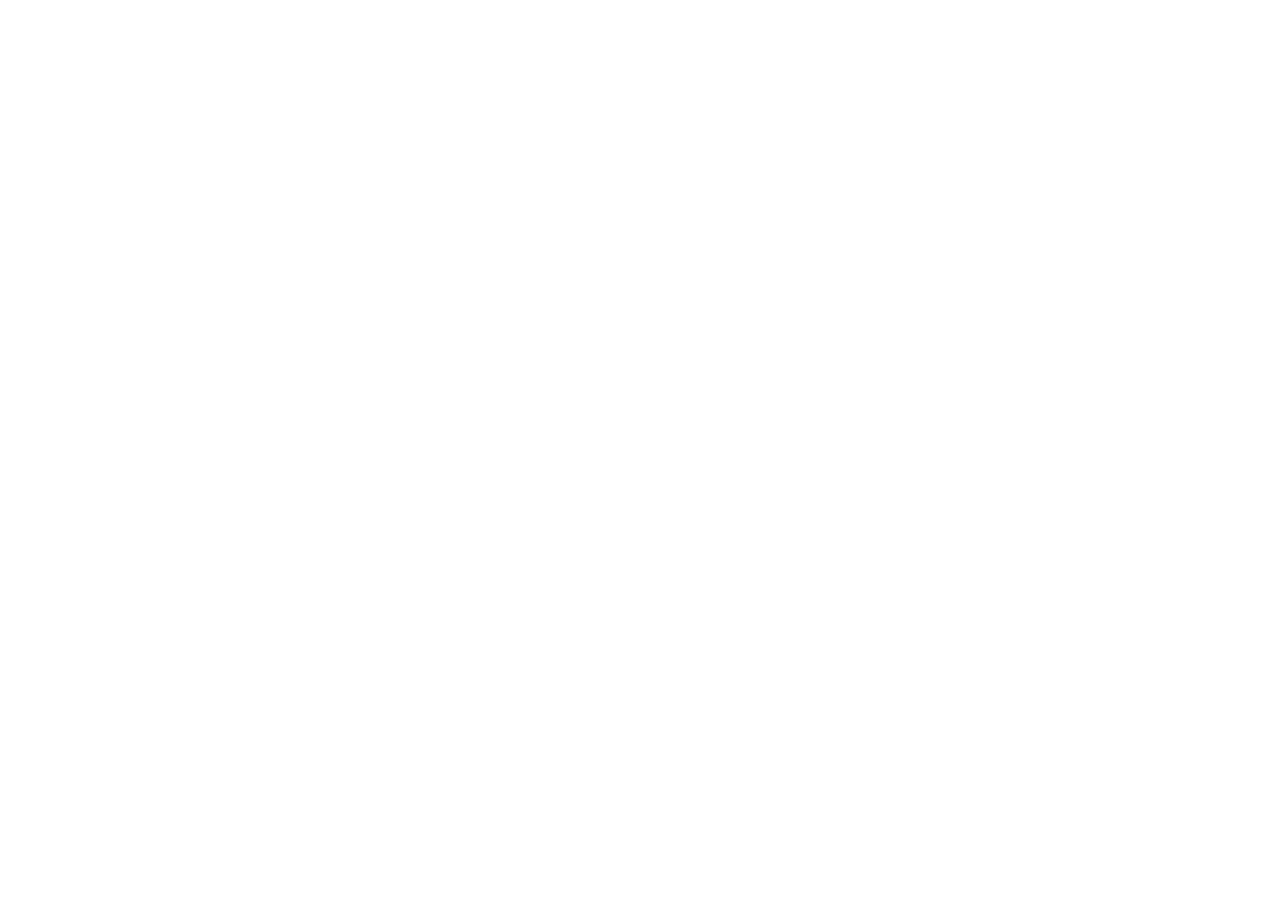
==== index.html @ 5cb91715 "nintendogrupo" ====
<!DOCTYPE html>
<html lang="en">
<head>
    <meta charset="UTF-8">
    <meta name="viewport" content="width=device-width, initial-scale=1.0">
    <link rel="stylesheet" href="style.css">
    <link rel="shortcut icon" href="favicon.ico" type="image/x-icon">
    <title>Inicio</title>
</head>
<body>
    
    <header>

    </header>

    <nav></nav>

    <section>

    </section>
    <aside>

    </aside>
    <footer>
        
    </footer>
</body>
</html>
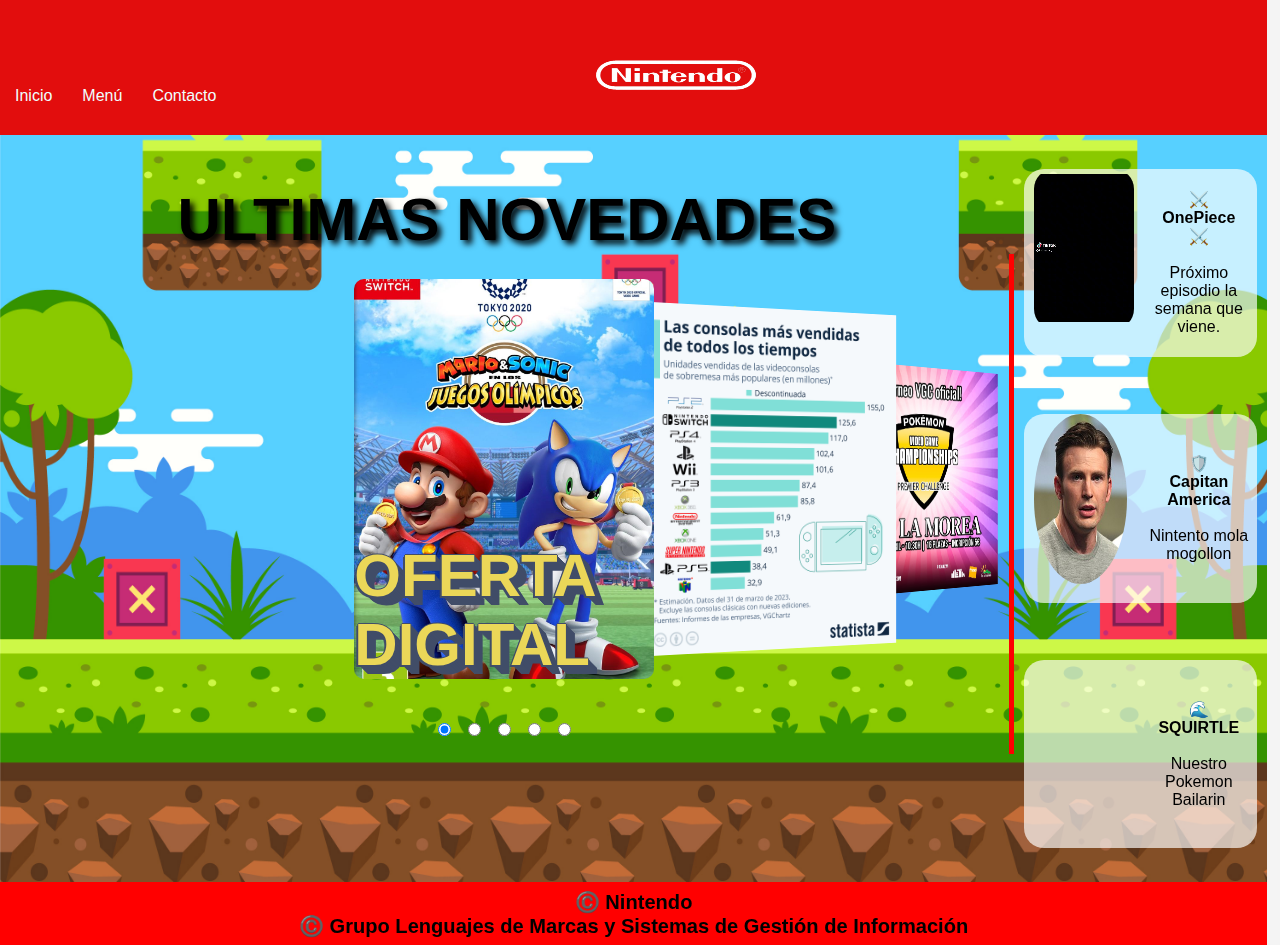
==== commit 6e3aa44c: "Index y Catalogo --> hecho" ====
--- a/index.html
+++ b/index.html
@@ -4,25 +4,74 @@
     <meta charset="UTF-8">
     <meta name="viewport" content="width=device-width, initial-scale=1.0">
     <link rel="stylesheet" href="style.css">
-    <link rel="shortcut icon" href="favicon.ico" type="image/x-icon">
+    <link rel="shortcut icon" href="img/icon.png" type="image/x-icon">
     <title>Inicio</title>
 </head>
 <body>
-    
+
     <header>
-
+        <img src="img/public.png" alt="">
     </header>
 
-    <nav></nav>
+        <nav class="nav">
 
-    <section>
+            <ul class="nav">
+                <li><a href="index.html">Inicio</a></li>
+                <li><a href="">Menú</a>
+                    <ul>
+                        <li><a href="sobrenosotros.html">Sobre Nosotros</a></li>
+                        <li><a href="Area_Actuacion.html">Juegos del Mes</a></li>
+                        <li><a href="https://www.nintendo.com/es-es/Noticias/Noticias-y-novedades-11145.html">Noticias y Novedades</a></li>
+                    </ul>
+                </li>
+                <li><a href="Contacto.html">Contacto</a></li>
+            </ul>
 
+        </nav>
+
+    <section class="sectionmain">
+        <section class="contenido">
+            <h1>ULTIMAS NOVEDADES</h1>
+            <div class="carrusel">
+                
+                <input type="radio" name="position" checked />
+                <input type="radio" name="position" />
+                <input type="radio" name="position" />
+                <input type="radio" name="position" />
+                <input type="radio" name="position" />
+                <main id="carousel">
+                  <div class="item"id="oferta" ><h1>OFERTA DIGITAL</h1></div>
+                  <div class="item"></div>
+                  <div class="item"></div>
+                  <div class="item"></div>
+                  <div class="item"id="proximamente"><h1>PROXIMAMENTE ... ⏳</h1></div>
+                <main>
+            </div>
+         
+        </section>
+        <aside>
+            
+            <div class="divaside">
+                <video autoplay loop src="img/Download.mp4"  ></video>
+                <div class="titulito">⚔️<Strong>OnePiece</Strong>⚔️ <p> <br> Próximo episodio la semana que viene.</div>
+            </div>
+            <div class="divaside">
+                <img src="img/capi.jpg" alt="">
+                <div class="titulito">🛡️<Strong>Capitan America</Strong> <p></p><br>Nintento mola mogollon</div>
+            </div>
+            <div class="divaside">
+                <video autoplay loop src="img/Download_1.mp4"  ></video>
+                <div class="titulito">🌊<Strong>SQUIRTLE</Strong><br>Nuestro Pokemon Bailarin</div> 
+            </div>
+
+
+        </aside>
+        <footer>
+          <h6>©️ Nintendo
+           <br>
+           ©️ Grupo Lenguajes de Marcas y Sistemas de Gestión de Información</h6> 
+        </footer>
     </section>
-    <aside>
 
-    </aside>
-    <footer>
-        
-    </footer>
 </body>
 </html>--- a/style.css
+++ b/style.css
@@ -0,0 +1,412 @@
+*{
+    font-family: sans-serif;
+    padding:0px;
+    margin:0px;
+    box-sizing: border-box;
+}
+
+body{
+    
+    background-color: #f4f4f4;
+    
+}
+header{
+    
+    width: 99vw;
+    height: 8vh;
+    background-color: rgb(226, 13, 13);
+    align-content: center;
+   
+}
+header img{
+    width: 200px;
+    height: 150px;
+    margin-left: 45vw;
+}
+ul{
+    list-style: none;
+}
+/* CSS PARA EL NAV Y MENU  */
+nav{
+    
+    background-color:rgb(226, 13, 13) ;
+    width: 99vw;
+    height: 7vh;
+}
+
+.nav li a{
+    justify-items: end;
+    list-style-type: none;
+    background-color: rgb(226, 13, 13);
+    color:azure;
+    text-decoration: none;
+    padding: 15px 15px;
+    display:block;
+    
+}
+.nav li a:hover{
+    background-color: rgb(181, 31, 8);
+    cursor: crosshair;
+    
+}
+.nav > li{
+    float:left;
+    
+}
+.nav li ul{
+    
+    display: none;
+    position:absolute;
+    min-width: 140px;
+}
+.nav li:hover > ul {
+    
+    display: block;
+}
+.nav li ul li{
+    position: relative;
+}
+.nav li ul li ul{
+    left: 140px;
+    top:10px
+}
+
+/* INICIO CSS PARA INDEX */
+/* CSS PARA EL CONTENIDO DE LA WEB */
+
+.sectionmain{
+    background-image: url(img/8724306.jpg);
+    background-position: center;
+    background-repeat: no-repeat;
+    background-attachment: fixed;
+    background-size: 100vw 100vh;
+    display: grid;
+    grid-template-columns: 1fr 20%;
+    grid-template-rows: 1fr 1fr;
+    width: 99vw;
+    height: 90vh;
+    
+
+}
+
+.contenido{
+    width: 100%;
+    height: 100%;
+
+    grid-row: 1 / 3;
+    text-align: center;
+    font-size: 30px;
+    padding-top: 50px;
+    text-shadow: 4px 4px 6px black;;
+
+    
+}
+
+aside{
+    align-items: center;
+    align-content: center;
+    margin: 10px 10px;
+    margin-left: 10px;
+    /* border-left: 3px solid white; */
+    grid-row: 1 / 3;
+    gap: 10px;
+    display: grid;
+    grid-template-rows: 1fr 1fr 1fr;
+   
+}
+
+aside div:first-child{
+    width: 100%;
+    height: 80%;
+    background-color: #ffffffab;
+    border-color: 3px solid white;
+    border-radius: 20px;
+}
+
+aside div:nth-child(2){
+    width: 100%;
+    height: 80%;
+    background-color: #ffffffab;
+    border-color: 3px solid white;
+    border-radius: 20px;
+}
+
+aside div:nth-child(3){
+    width: 100%;
+    height: 80%;
+    background-color: #ffffffab;
+    border-radius: 20px;
+}
+
+    aside img{
+        width: 80%;
+        height: 90%;
+        border-radius: 200%;
+        margin-left: 10px;
+    }
+ video:first-child {
+    padding: 0;
+    margin-left: 10px;
+    display: grid;
+    align-items: center;
+    align-content: center;
+    width: 100px;
+    height: 160px;
+    /* margin-top: 8%; */
+    border-radius: 20px;
+}
+
+.titulito:nth-child(2){
+    background-color: #414d6800;
+    width: 100%;
+    height: 100%;
+    display: grid;
+    text-align: center;
+    align-items: center;
+    align-content: center;
+}
+
+.divaside{
+    display: grid;
+    grid-template-columns: 1fr 1fr;
+    margin: 0 auto;
+    width: 100%;
+    height: 100%;
+    border-radius: 20px;
+
+}
+
+footer{
+    overflow: hidden;
+    align-items: center;
+    align-content: center;
+    height: 7vh;
+    grid-column: 1 / 3;
+    grid-row: 3 / 3;
+    background-color: red;
+    text-align: center;
+    font-size: 30px;
+    
+    
+    
+}
+/* CSS CARRUSEL  */
+
+.carrusel{
+   
+  border-right: 5px solid red;
+  display: grid;
+  grid-template-rows: 450px 50px;
+  grid-template-columns: 1fr 30px 30px 30px 30px 30px 1fr;
+  align-items: center;
+  justify-items: center;
+}
+
+.item h1{
+    z-index: 1;
+    margin-top: 30px;
+}
+main#carousel {
+    grid-row: 1 / 2;
+    grid-column: 1 / 8;
+    width: 78vw;
+    height: 400px;
+    display: flex;
+    align-items: center;
+    justify-content: center;
+    overflow: hidden;
+    transform-style: preserve-3d;
+    perspective: 600px;
+    --items: 5;
+    --middle: 3;
+    --position: 1;
+    pointer-events: none;
+  }
+  
+  div.item {
+    position: absolute;
+    width: 300px;
+    height: 400px;
+ 
+    --r: calc(var(--position) - var(--offset));
+    --abs: max(calc(var(--r) * -1), var(--r));
+    transition: all 0.25s linear;
+    transform: rotateY(calc(-10deg * var(--r)))
+      translateX(calc(-300px * var(--r)));
+    z-index: calc((var(--position) - var(--abs)));
+  }
+  
+  div.item:nth-of-type(1) {
+    border-radius: 10px;
+    --offset: 1;
+    display: grid;
+    align-items: end;
+    background-image: url(img/sonic.jpg);
+    background-position: center;
+    background-repeat: no-repeat;
+    background-attachment: fixed;
+    background-size: 100%;
+  }
+  div.item:nth-of-type(2) {
+    border-radius: 10px;
+    --offset: 2;
+    background-image: url(img/Estadisticas.jpeg);
+    background-position: center;
+    background-repeat: no-repeat;
+    background-attachment: fixed;
+    background-size: 100%;
+  }
+  div.item:nth-of-type(3) {
+    border-radius: 10px;
+    --offset: 3;
+    background-size: cover;
+    background-image: url(img/competicion.jpg);
+    background-position: center;
+    background-repeat: no-repeat;
+    background-attachment: fixed;
+    background-size: 100%;
+  }
+  div.item:nth-of-type(4) {
+    --offset: 4;
+    border-radius: 10px;
+    background-image: url(img/online.jpg);
+    background-position: center;
+    background-repeat: no-repeat;
+    background-attachment: fixed;
+    background-size: 100%;
+  }
+  div.item:nth-of-type(5) {
+    border-radius: 10px;
+    --offset: 5;
+    color: white;
+    text-align: center;
+    display: grid;
+    font-size: 27px;
+    text-shadow: 4px 4px 6px black;;
+    align-items: center;
+    background-color: #ff0000;
+  }
+  
+  input:nth-of-type(1) {
+    grid-column: 2 / 3;
+    grid-row: 2 / 3;
+  }
+  input:nth-of-type(1):checked ~ main#carousel {
+    --position: 1;
+  }
+  
+  input:nth-of-type(2) {
+    grid-column: 3 / 4;
+    grid-row: 2 / 3;
+  }
+  input:nth-of-type(2):checked ~ main#carousel {
+    --position: 2;
+  }
+  
+  input:nth-of-type(3) {
+    grid-column: 4 /5;
+    grid-row: 2 / 3;
+  }
+  input:nth-of-type(3):checked ~ main#carousel {
+    --position: 3;
+  }
+  
+  input:nth-of-type(4) {
+    grid-column: 5 / 6;
+    grid-row: 2 / 3;
+  }
+  input:nth-of-type(4):checked ~ main#carousel {
+    --position: 4;
+  }
+  
+  input:nth-of-type(5) {
+    grid-column: 6 / 7;
+    grid-row: 2 / 3;
+  }
+  input:nth-of-type(5):checked ~ main#carousel {
+    --position: 5;
+  }
+  
+#oferta{
+    text-align: left; 
+    font-family: Comic Sans MS; 
+    font-weight:bold; 
+    font-size: 30px; 
+    color: #EBD758;
+    text-shadow: -1px 0 #414D68, 0 1px #414D68, 1px 0 #414D68, 0 -1px #414D68, -2px 2px 0 #414D68, 2px 2px 0 #414D68, 1px 1px #414D68, 2px 2px #414D68, 3px 3px #414D68, 4px 4px #414D68, 5px 5px #414D68, 6px 6px #414D68, 7px 7px #414D68, 8px 8px #414D68, 9px 9px #414D68;
+    }
+
+/* FIN CSS PARA INDEX */
+
+/* CSS para Area Actuacion */
+.tituloj{
+    border-top: 5px solid black;
+    text-align: center;
+    padding-top: 30px;
+    padding-bottom: 80px;
+    font-size: 50px;
+    color: rgb(255, 255, 255);
+    text-shadow: 4px 4px 6px black;
+}
+.juegos{
+    background-image: url(img/fondojuegos.png);
+    background-position: center;
+    background-repeat: no-repeat;
+    background-attachment: fixed;
+    background-size: 100%;
+    width: 100%;
+    margin: 0 auto;
+    background-color: rgb(208, 10, 10);
+}
+.container:after{
+    
+    content: "";
+    display: block;
+    height: 0px;
+    clear: both;
+}
+.container{
+    width: 90%;
+    margin:0 10%;
+}
+
+.container div{
+    width:20%;
+    height: auto;
+    display: inline;
+    float:left;
+    margin: 0% 1% 0% 0%;
+    padding:0;
+}
+.container div img{
+    width: 100%;
+    height: auto;
+    box-shadow: 0 0 10px #666;
+    border:5px solid #ff0000;
+    border-radius: 5px;
+}
+.container div img~span{
+    width: 100%;
+    display: block;
+    opacity: 0;
+    margin:0;
+    padding:2px 5px;
+    color:#fff;
+    background: rgba(0,0,0,0.7);
+    box-shadow: 5px 5px 10px #666;
+    text-align: center;
+}
+.container div img:hover+span{
+    opacity: 1;
+}
+.container:hover div{
+    opacity: 0.7;
+    transform: scale(0.7);
+    transition: 1s;
+}
+.container:hover div:hover{
+    opacity: 20;
+    transform: scale(1);
+}
+
+/* CSS FIN DE AREA ACTUACIÓN */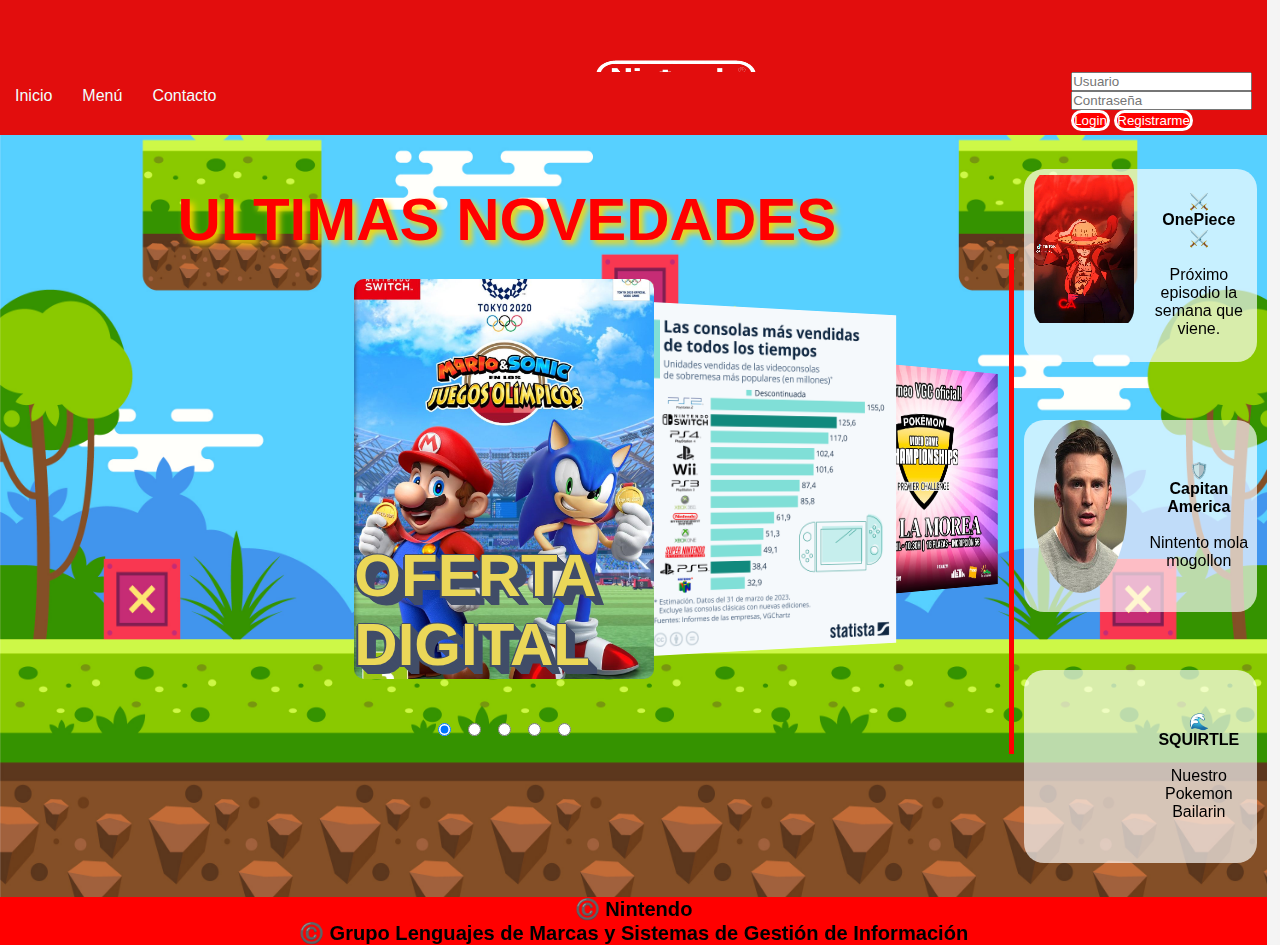
==== commit 4e111923: "Merge branch 'main' into Luisen_changes" ====
--- a/index.html
+++ b/index.html
@@ -8,13 +8,10 @@
     <title>Inicio</title>
 </head>
 <body>
-
     <header>
         <img src="img/public.png" alt="">
     </header>
-
         <nav class="nav">
-
             <ul class="nav">
                 <li><a href="index.html">Inicio</a></li>
                 <li><a href="">Menú</a>
@@ -26,14 +23,16 @@
                 </li>
                 <li><a href="Contacto.html">Contacto</a></li>
             </ul>
-
+        <div class="login">
+            <form action="login"> <input type="text" placeholder="Usuario" required>
+            <br> <input type="password" placeholder="Contraseña" minlength="4" maxlength="8" required> <br>
+             <input type="submit" value="Login" id="logreg"> <input type="submit" value="Registrarme" id="logreg" ></form>
+        </div>
         </nav>
-
     <section class="sectionmain">
         <section class="contenido">
-            <h1>ULTIMAS NOVEDADES</h1>
-            <div class="carrusel">
-                
+            <h1 class="tracking-in-contract-bck-bottom">ULTIMAS NOVEDADES</h1>
+            <div class="carrusel">  
                 <input type="radio" name="position" checked />
                 <input type="radio" name="position" />
                 <input type="radio" name="position" />
@@ -47,24 +46,21 @@
                   <div class="item"id="proximamente"><h1>PROXIMAMENTE ... ⏳</h1></div>
                 <main>
             </div>
-         
         </section>
-        <aside>
+        <aside class="tododivaside">
             
-            <div class="divaside">
-                <video autoplay loop src="img/Download.mp4"  ></video>
+            <div class="divaside" id="lufi" >
+                <video muted autoplay loop src="img/Download.mp4"  ></video>
                 <div class="titulito">⚔️<Strong>OnePiece</Strong>⚔️ <p> <br> Próximo episodio la semana que viene.</div>
             </div>
-            <div class="divaside">
+            <div class="divaside" id="capi" >
                 <img src="img/capi.jpg" alt="">
                 <div class="titulito">🛡️<Strong>Capitan America</Strong> <p></p><br>Nintento mola mogollon</div>
             </div>
-            <div class="divaside">
-                <video autoplay loop src="img/Download_1.mp4"  ></video>
+            <div class="divaside" id="azul" >
+                <video muted autoplay loop src="img/Download_1.mp4"  ></video>
                 <div class="titulito">🌊<Strong>SQUIRTLE</Strong><br>Nuestro Pokemon Bailarin</div> 
             </div>
-
-
         </aside>
         <footer>
           <h6>©️ Nintendo
@@ -72,6 +68,5 @@
            ©️ Grupo Lenguajes de Marcas y Sistemas de Gestión de Información</h6> 
         </footer>
     </section>
-
 </body>
-</html>+</html>
--- a/style.css
+++ b/style.css
@@ -1,40 +1,47 @@
-*{
+* {
     font-family: sans-serif;
     padding:0px;
     margin:0px;
     box-sizing: border-box;
 }
 
-body{
-    
+body {
     background-color: #f4f4f4;
-    
-}
-header{
-    
+}
+
+header {
     width: 99vw;
     height: 8vh;
     background-color: rgb(226, 13, 13);
     align-content: center;
-   
-}
-header img{
+}
+
+header img {
     width: 200px;
     height: 150px;
     margin-left: 45vw;
 }
-ul{
+
+ul {
     list-style: none;
 }
+
 /* CSS PARA EL NAV Y MENU  */
-nav{
-    
+nav {
     background-color:rgb(226, 13, 13) ;
     width: 99vw;
     height: 7vh;
-}
-
-.nav li a{
+    position: relative;
+    z-index: 1001;
+}
+
+.login {
+  float: right;
+ padding-right: 15px;
+ 
+}
+
+.nav li a {
     justify-items: end;
     list-style-type: none;
     background-color: rgb(226, 13, 13);
@@ -42,31 +49,33 @@
     text-decoration: none;
     padding: 15px 15px;
     display:block;
-    
-}
-.nav li a:hover{
+}
+
+.nav li a:hover {
     background-color: rgb(181, 31, 8);
     cursor: crosshair;
-    
-}
-.nav > li{
+}
+
+.nav > li {
     float:left;
     
 }
-.nav li ul{
-    
+
+.nav li ul {
     display: none;
     position:absolute;
     min-width: 140px;
 }
+
 .nav li:hover > ul {
-    
     display: block;
 }
-.nav li ul li{
+
+.nav li ul li {
     position: relative;
 }
-.nav li ul li ul{
+
+.nav li ul li ul {
     left: 140px;
     top:10px
 }
@@ -74,7 +83,7 @@
 /* INICIO CSS PARA INDEX */
 /* CSS PARA EL CONTENIDO DE LA WEB */
 
-.sectionmain{
+.sectionmain {
     background-image: url(img/8724306.jpg);
     background-position: center;
     background-repeat: no-repeat;
@@ -85,24 +94,65 @@
     grid-template-rows: 1fr 1fr;
     width: 99vw;
     height: 90vh;
-    
-
-}
-
-.contenido{
+}
+
+.contenido {
     width: 100%;
     height: 100%;
-
+    color: #ff0000;
     grid-row: 1 / 3;
     text-align: center;
     font-size: 30px;
     padding-top: 50px;
-    text-shadow: 4px 4px 6px black;;
-
-    
-}
-
-aside{
+    text-shadow: 4px 4px 6px gold;;
+}
+/* CSS ANIMADO PARA LETRAS DE ESTA WEB:  https://animista.net/play/text/tracking-in/tracking-in-expand*/
+
+.tracking-in-contract-bck-bottom {
+  position: relative;
+  z-index: 1000;
+	-webkit-animation: tracking-in-contract-bck-bottom 1s cubic-bezier(0.215, 0.610, 0.355, 1.000) both;
+	        animation: tracking-in-contract-bck-bottom 1s cubic-bezier(0.215, 0.610, 0.355, 1.000) both;
+          position: relative; /* O absolute, fixed, o sticky según sea necesario */
+          z-index: 1000; /* Asegura que sea un número alto para superponer sobre otros elementos */
+}
+
+@-webkit-keyframes tracking-in-contract-bck-bottom {
+  0% {
+    letter-spacing: 1em;
+    -webkit-transform: translateZ(400px) translateY(300px);
+            transform: translateZ(400px) translateY(300px);
+    opacity: 0;
+  }
+  40% {
+    opacity: 0.6;
+  }
+  100% {
+    -webkit-transform: translateZ(0) translateY(0);
+            transform: translateZ(0) translateY(0);
+    opacity: 1;
+  }
+}
+
+@keyframes tracking-in-contract-bck-bottom {
+  0% {
+    letter-spacing: 1em;
+    -webkit-transform: translateZ(400px) translateY(300px);
+            transform: translateZ(400px) translateY(300px);
+    opacity: 0;
+  }
+  40% {
+    opacity: 0.6;
+  }
+  100% {
+    -webkit-transform: translateZ(0) translateY(0);
+            transform: translateZ(0) translateY(0);
+    opacity: 1;
+  }
+}
+/* FIN CSS ANIMADO PARA LETRAS */
+
+aside {
     align-items: center;
     align-content: center;
     margin: 10px 10px;
@@ -112,10 +162,9 @@
     gap: 10px;
     display: grid;
     grid-template-rows: 1fr 1fr 1fr;
-   
-}
-
-aside div:first-child{
+}
+
+aside div:first-child {
     width: 100%;
     height: 80%;
     background-color: #ffffffab;
@@ -123,7 +172,7 @@
     border-radius: 20px;
 }
 
-aside div:nth-child(2){
+aside div:nth-child(2) {
     width: 100%;
     height: 80%;
     background-color: #ffffffab;
@@ -131,20 +180,21 @@
     border-radius: 20px;
 }
 
-aside div:nth-child(3){
+aside div:nth-child(3) {
     width: 100%;
     height: 80%;
     background-color: #ffffffab;
     border-radius: 20px;
 }
 
-    aside img{
-        width: 80%;
-        height: 90%;
-        border-radius: 200%;
-        margin-left: 10px;
-    }
- video:first-child {
+aside img {
+    width: 80%;
+    height: 90%;
+    border-radius: 200%;
+    margin-left: 10px;
+}
+
+video:first-child {
     padding: 0;
     margin-left: 10px;
     display: grid;
@@ -156,7 +206,7 @@
     border-radius: 20px;
 }
 
-.titulito:nth-child(2){
+.titulito:nth-child(2) {
     background-color: #414d6800;
     width: 100%;
     height: 100%;
@@ -166,17 +216,16 @@
     align-content: center;
 }
 
-.divaside{
+.divaside {
     display: grid;
     grid-template-columns: 1fr 1fr;
     margin: 0 auto;
     width: 100%;
     height: 100%;
     border-radius: 20px;
-
-}
-
-footer{
+}
+
+footer {
     overflow: hidden;
     align-items: center;
     align-content: center;
@@ -186,14 +235,10 @@
     background-color: red;
     text-align: center;
     font-size: 30px;
-    
-    
-    
 }
 /* CSS CARRUSEL  */
 
-.carrusel{
-   
+.carrusel {
   border-right: 5px solid red;
   display: grid;
   grid-template-rows: 450px 50px;
@@ -202,10 +247,11 @@
   justify-items: center;
 }
 
-.item h1{
+.item h1 {
     z-index: 1;
     margin-top: 30px;
 }
+
 main#carousel {
     grid-row: 1 / 2;
     grid-column: 1 / 8;
@@ -221,22 +267,21 @@
     --middle: 3;
     --position: 1;
     pointer-events: none;
-  }
+}
   
-  div.item {
+div.item {
     position: absolute;
     width: 300px;
     height: 400px;
- 
     --r: calc(var(--position) - var(--offset));
     --abs: max(calc(var(--r) * -1), var(--r));
     transition: all 0.25s linear;
     transform: rotateY(calc(-10deg * var(--r)))
       translateX(calc(-300px * var(--r)));
     z-index: calc((var(--position) - var(--abs)));
-  }
+}
   
-  div.item:nth-of-type(1) {
+div.item:nth-of-type(1) {
     border-radius: 10px;
     --offset: 1;
     display: grid;
@@ -246,8 +291,9 @@
     background-repeat: no-repeat;
     background-attachment: fixed;
     background-size: 100%;
-  }
-  div.item:nth-of-type(2) {
+}
+
+div.item:nth-of-type(2) {
     border-radius: 10px;
     --offset: 2;
     background-image: url(img/Estadisticas.jpeg);
@@ -255,8 +301,9 @@
     background-repeat: no-repeat;
     background-attachment: fixed;
     background-size: 100%;
-  }
-  div.item:nth-of-type(3) {
+}
+
+div.item:nth-of-type(3) {
     border-radius: 10px;
     --offset: 3;
     background-size: cover;
@@ -265,8 +312,9 @@
     background-repeat: no-repeat;
     background-attachment: fixed;
     background-size: 100%;
-  }
-  div.item:nth-of-type(4) {
+}
+
+div.item:nth-of-type(4) {
     --offset: 4;
     border-radius: 10px;
     background-image: url(img/online.jpg);
@@ -274,8 +322,9 @@
     background-repeat: no-repeat;
     background-attachment: fixed;
     background-size: 100%;
-  }
-  div.item:nth-of-type(5) {
+}
+
+div.item:nth-of-type(5) {
     border-radius: 10px;
     --offset: 5;
     color: white;
@@ -285,70 +334,98 @@
     text-shadow: 4px 4px 6px black;;
     align-items: center;
     background-color: #ff0000;
-  }
+}
   
-  input:nth-of-type(1) {
+input:nth-of-type(1) {
     grid-column: 2 / 3;
     grid-row: 2 / 3;
-  }
+}
   input:nth-of-type(1):checked ~ main#carousel {
     --position: 1;
-  }
+}
   
-  input:nth-of-type(2) {
+input:nth-of-type(2) {
     grid-column: 3 / 4;
     grid-row: 2 / 3;
-  }
-  input:nth-of-type(2):checked ~ main#carousel {
+}
+
+input:nth-of-type(2):checked ~ main#carousel {
     --position: 2;
-  }
+}
   
-  input:nth-of-type(3) {
+input:nth-of-type(3) {
     grid-column: 4 /5;
     grid-row: 2 / 3;
-  }
-  input:nth-of-type(3):checked ~ main#carousel {
+}
+
+input:nth-of-type(3):checked ~ main#carousel {
     --position: 3;
-  }
+}
   
-  input:nth-of-type(4) {
+input:nth-of-type(4) {
     grid-column: 5 / 6;
     grid-row: 2 / 3;
-  }
-  input:nth-of-type(4):checked ~ main#carousel {
+}
+
+input:nth-of-type(4):checked ~ main#carousel {
     --position: 4;
-  }
+}
   
-  input:nth-of-type(5) {
+input:nth-of-type(5) {
     grid-column: 6 / 7;
     grid-row: 2 / 3;
-  }
-  input:nth-of-type(5):checked ~ main#carousel {
+}
+
+input:nth-of-type(5):checked ~ main#carousel {
     --position: 5;
-  }
+}
   
-#oferta{
+#oferta {
     text-align: left; 
     font-family: Comic Sans MS; 
     font-weight:bold; 
     font-size: 30px; 
     color: #EBD758;
     text-shadow: -1px 0 #414D68, 0 1px #414D68, 1px 0 #414D68, 0 -1px #414D68, -2px 2px 0 #414D68, 2px 2px 0 #414D68, 1px 1px #414D68, 2px 2px #414D68, 3px 3px #414D68, 4px 4px #414D68, 5px 5px #414D68, 6px 6px #414D68, 7px 7px #414D68, 8px 8px #414D68, 9px 9px #414D68;
-    }
-
+}
+
+#logreg {
+border: 3px solid white;
+border-color: white;
+  background-color: red;
+  border-radius: 11px;
+  color: white;
+}
 /* FIN CSS PARA INDEX */
 
 /* CSS para Area Actuacion */
-.tituloj{
+.mesjuegos {
+  text-align: center;
+  padding-top: 10px;
+  padding-bottom: 80px;
+  padding-left: 1400px;
+  font-size: 34px;
+  color: rgb(255, 251, 251);
+  text-shadow: 4px 4px 6px black;
+}
+
+#mes {
+  background-color: red;
+  color: black;
+  border-radius: 40px;
+}
+
+.tituloj {
     border-top: 5px solid black;
     text-align: center;
     padding-top: 30px;
-    padding-bottom: 80px;
+    padding-bottom: 60px;
     font-size: 50px;
     color: rgb(255, 255, 255);
     text-shadow: 4px 4px 6px black;
 }
-.juegos{
+
+.juegos {
     background-image: url(img/fondojuegos.png);
     background-position: center;
     background-repeat: no-repeat;
@@ -358,19 +435,20 @@
     margin: 0 auto;
     background-color: rgb(208, 10, 10);
 }
-.container:after{
-    
+
+.container:after {
     content: "";
     display: block;
     height: 0px;
     clear: both;
 }
-.container{
+
+.container {
     width: 90%;
     margin:0 10%;
 }
 
-.container div{
+.container div {
     width:20%;
     height: auto;
     display: inline;
@@ -378,14 +456,16 @@
     margin: 0% 1% 0% 0%;
     padding:0;
 }
-.container div img{
+
+.container div img {
     width: 100%;
     height: auto;
     box-shadow: 0 0 10px #666;
     border:5px solid #ff0000;
     border-radius: 5px;
 }
-.container div img~span{
+
+.container div img~span {
     width: 100%;
     display: block;
     opacity: 0;
@@ -396,17 +476,447 @@
     box-shadow: 5px 5px 10px #666;
     text-align: center;
 }
-.container div img:hover+span{
+
+.container div img:hover+span {
     opacity: 1;
 }
-.container:hover div{
+
+.container:hover div {
     opacity: 0.7;
     transform: scale(0.7);
     transition: 1s;
 }
-.container:hover div:hover{
+
+.container:hover div:hover {
     opacity: 20;
     transform: scale(1);
 }
 
-/* CSS FIN DE AREA ACTUACIÓN */+/* CSS FIN DE AREA ACTUACIÓN */
+
+/* INICIO CSS SOBRE NOSOTROS */
+
+.sectionsobre {
+  background-image: url(img/8724306.jpg);
+  background-position: center;
+  background-repeat: no-repeat;
+  background-attachment: fixed;
+  background-size: 100vw 100vh;
+  display: grid;
+  grid-template-columns: 1fr 1fr 1fr;
+  grid-template-rows: repeat(12, 1fr);
+  width: 99vw;
+  height: 90vh;
+}
+
+.contenidonosotros {
+  color: #ff0000;
+  width: 100%;
+  height: 100%;
+  grid-row: 1 / 2;
+  grid-column: 2 / 3;
+  text-align: center;
+  font-size: 30px;
+  align-content: center;
+  text-shadow: 2px 4px 6px gold;
+}
+
+.contenidonosotros2 {
+  margin-left: 2vw;
+  grid-row: 2 / 6;
+  grid-column: 1 / 1;
+}
+
+.contenidonosotros2 img {
+  border-radius: 30px;
+  width: 100%;
+  height: 100%;
+  border: 5px solid black;
+}
+
+.contenidonosotros3 {
+  margin-left: 2vw;
+  grid-row: 2 / 6;
+  grid-column: 1 / 1;
+  color: rgb(81, 69, 252);
+  text-align: center;
+  align-content: center;
+  font-size: 35px;
+  font-weight: bolder;
+  text-shadow: 4px 4px 6px gold;
+  font-family: 'Lucida Sans', 'Lucida Sans Regular', 'Lucida Grande', 'Lucida Sans Unicode', Geneva, Verdana, sans-serif;
+}
+
+.contenidonosotros4 {
+  padding-left: 5px;
+  padding-right: 5px;
+  border-radius: 30px;
+  grid-row: 2 / 6;
+  grid-column: 2 / 3;
+  align-content: center;
+  margin-left: 2vw;
+  justify-content: center;
+  text-align: justify;
+  background-color: rgba(255, 255, 255, 0.526);
+  border: 5px solid white;
+}
+
+.contenidonosotros5 {
+  margin-top: 3vh;
+  padding-left: 5px;
+  padding-right: 5px;
+  border-radius: 30px;
+  grid-row: 6 / 11;
+  grid-column: 1 / 4;
+  align-content: center;
+   margin-left: 2vw; 
+  margin-right: 3vw; 
+  justify-content: center;
+  text-align: justify;  
+  display: grid;
+  grid-template-columns: 1fr 1fr 1fr;
+  grid-template-rows: 1fr;
+  gap: 25px;
+}
+
+.nosotros1 {
+  display: flex;
+  justify-content: space-around;
+  align-content: center;
+  align-items: center;
+  border-radius: 30px;
+  height: 100%;
+  background-color: rgba(255, 255, 255, 0.353);
+  text-align: center;
+  border: 5px solid red;
+}
+
+.imgsobre {
+  padding: 3px;
+  margin-left: 5px;
+  margin-top: 10px;
+  width: 40%;
+  height: 90%;
+  border-radius: 30px;
+}
+
+.nosotros2 {
+  display: flex;
+  justify-content: space-around;
+  align-content: center;
+  align-items: center;
+  border-radius: 30px;
+  height: 100%;
+  background-color: rgba(255, 255, 255, 0.353);
+  text-align: center;
+  border: 5px solid red;
+}
+
+.nosotros3 {
+  display: flex;
+  justify-content: space-around;
+  align-content: center;
+  align-items: center;
+  border-radius: 30px;
+  height: 100%;
+  background-color: rgba(255, 255, 255, 0.353);
+  text-align: center;
+  border: 5px solid red;
+}
+
+footer {
+  align-items: center;
+  align-content: center;
+  height: 100%;
+  grid-column: 1 / 5;
+  grid-row: 12 / 12;
+  background-color: red;
+  text-align: center;
+  font-size: 30px;
+}
+
+/* Animacion de letras obtenida de esta web https://animista.net/play/text/tracking-in/tracking-in-expand  */
+.tracking-in-expand {
+	-webkit-animation: tracking-in-expand 0.7s cubic-bezier(0.215, 0.610, 0.355, 1.000) both;
+	        animation: tracking-in-expand 0.7s cubic-bezier(0.215, 0.610, 0.355, 1.000) both;
+}
+
+@-webkit-keyframes tracking-in-expand {
+  0% {
+    letter-spacing: -0.5em;
+    opacity: 0;
+  }
+  40% {
+    opacity: 0.6;
+  }
+  100% {
+    opacity: 1;
+  }
+}
+
+@keyframes tracking-in-expand {
+  0% {
+    letter-spacing: -0.5em;
+    opacity: 0;
+  }
+  40% {
+    opacity: 0.6;
+  }
+  100% {
+    opacity: 1;
+  }
+}
+
+/* FIN ANIMACION LETRAS */
+
+
+/* FIN CSS SOBRE NOSOTROS */
+
+
+/* CSS Contacto */
+
+.form-container {  
+  width: 100%;
+  background-color: #414D68;
+  color: white;
+  grid-column: 2 / 3;
+  grid-row: 2/3;
+  align-content: center;
+  border-radius: 15px;
+  padding: 20px;
+  border: 5px solid red;  
+}
+
+.form-container .title {
+  color: white;
+  font-size: 28px;
+  font-weight: bolder;
+  text-align: center;
+}
+
+.form-content {
+  padding: 5px;
+  display: grid;
+  grid-template-columns: 1fr 1fr;
+  grid-template-rows: 1fr;
+}
+
+.form-content  .left-side {
+  padding-right: 2vw;
+  grid-column: 1/2;
+  width: 100%;
+}
+
+.form-content form {
+  display: flex;
+  flex-direction: column;
+  gap: 4px;
+  padding-left: 2vw;
+  grid-column: 2/3;  
+}
+
+form .input-box input {
+  width: 100%;
+}
+
+.topic {
+  font-weight: bold;
+}
+
+.left-side {
+  border-right: solid 2px white;
+}
+
+ion-icon {
+  padding: 3px;
+  color: red;
+  font-size: 30px;
+  margin-bottom: 5px;
+  border-bottom: 3px solid black;
+}
+
+.sectioncontacto {
+  background-image: url(img/8724306.jpg);
+  background-position: center;
+  background-repeat: no-repeat;
+  background-attachment: fixed;
+  background-size: 100vw 100vh;
+  display: grid;
+  grid-template-columns: 1fr 1fr 1fr;
+  grid-template-rows: 1fr 1fr 1fr;
+  width: 99vw;
+  height: 90vh;
+}
+
+.footercontacto {
+  overflow: hidden;
+  align-items: center;
+  align-content: center;
+  height: 7vh;
+  grid-column: 1 / 4;
+  grid-row: 4 / 4;
+  background-color: red;
+  text-align: center;
+  font-size: 30px; 
+}
+
+/* FIN CSS CONTACTO */
+/* Responsive */
+
+  /* movil vertical */
+@media screen and (max-width:415px) {
+  header{
+    width: 100%;
+  }
+  header img {
+    margin: auto;
+  }
+  .login, .tododivaside, .left-side, .contenidonosotros3, .contenidonosotros2, .contenidonosotros5  {
+    display: none;
+  }
+  .nav {
+    width: 100%;
+  }
+  .sectionmain {
+    width: 100%;
+  }
+  .carrusel {
+    border: none; 
+  }
+  .contenidonosotros4 {
+    font-size: small;
+    width: 150%;
+    height: 150%;
+    margin-top: 30px ;
+  }
+  .juegos {
+    width: 100%;     
+  }
+  .mesjuegos {
+    padding: 0;
+    display: none;
+  }
+  .container {
+    width: 70%;
+    height: 60%;
+   margin: auto;
+  }
+  .tituloj {
+    padding-bottom: 0px;
+  }
+  #hide3, #hide2, #hide1 {
+    display: none;
+    margin: 0px;
+  }
+  .container>div {
+    margin: 8px;
+  }
+}
+
+/* Tablet vertical */
+@media screen and (max-width:750px) {
+  header{
+    width: 100%;
+  }
+  .tododivaside {
+    display: none;
+  }
+  .nav {
+    width: 100%;
+  }
+  .sectionmain {
+    width: 100%;
+  }
+  .carrusel {
+    border: none;
+  }
+  .contenidonosotros2, .contenidonosotros3 {
+    width: 130%;
+  }
+  .contenidonosotros4 {
+    font-size: small;
+    width: 130%;
+    margin-left: 60%;
+  }
+  .nosotros1, .nosotros3{
+    font-size: small;
+    width: 150%;
+  }
+  .nosotros3 {
+    margin-left: 60%;
+  }
+  .nosotros2 {
+    display: none;  
+  }
+  .mesjuegos {
+    padding: 0px;
+  }
+}
+
+/* Movil Horizontal */
+@media screen and (max-width:880px) {
+  header {
+    width: 100%;
+  }
+  .nav {
+    width: 100%;
+  }
+  .sectionmain {
+    width: 100%;
+  }
+  .carrusel {
+    border: none;
+  }
+  .contenidonosotros2, .contenidonosotros3 {
+    width: 130%;
+  }
+  .contenidonosotros4 {
+    font-size: small;
+    width: 130%;
+    margin-left: 60%;
+  }
+  .nosotros1, .nosotros3 {
+    font-size: small;
+    width: 150%;
+  }
+  .nosotros3 {
+    margin-left: 60%;
+  }
+  .nosotros2 {
+    display: none;  
+  }
+  .mesjuegos{
+    padding: 0px;
+  }
+  .mesjuegos{
+    padding: 0px;
+  }
+}
+
+/* tablet horizontal */
+@media screen and (min-width:1150px)and(max-width:1299px) {
+  header {
+    width: 100%;
+  }
+  .nav {
+    width: 100%;
+  }
+  .sectionmain {
+    width: 100%;
+  }
+  .nosotros1, .nosotros3 {
+    font-size: small;
+    width: 150%;
+  }
+  .nosotros3 {
+    margin-left: 60%;
+  }
+  .nosotros2 {
+    display: none;  
+  }
+  .mesjuegos{
+    padding: 0px;
+  }
+}
+@media screen and (min-width:1300px) {
+}
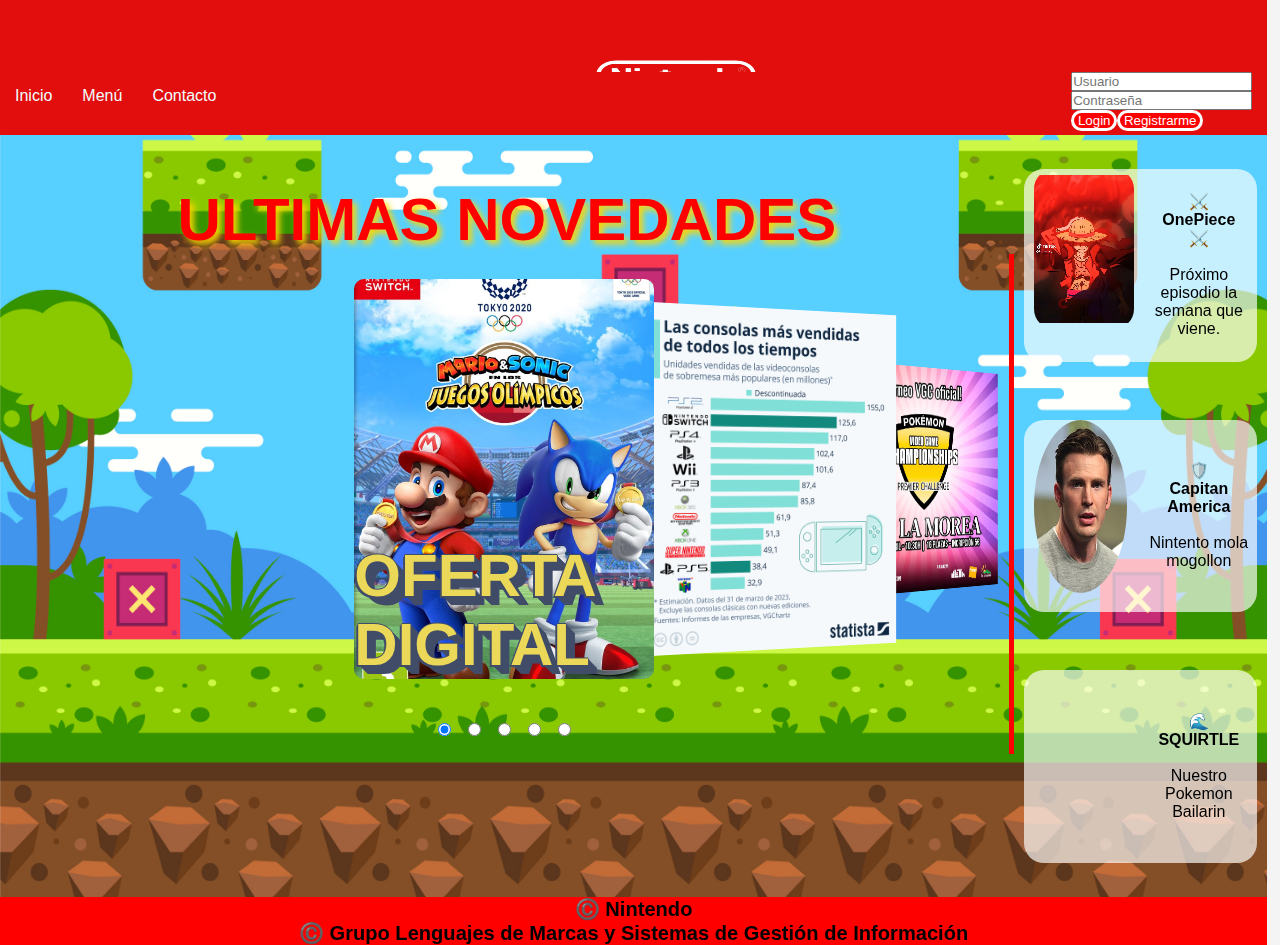
==== commit 182ae74a: "chore: añado link para llamar, link al maps, corrección de cosas del flooter y otros" ====
--- a/index.html
+++ b/index.html
@@ -9,37 +9,37 @@
 </head>
 <body>
     <header>
-        <img src="img/public.png" alt="">
+        <img src="img/public.png">
     </header>
-        <nav class="nav">
-            <ul class="nav">
-                <li><a href="index.html">Inicio</a></li>
-                <li><a href="">Menú</a>
-                    <ul>
-                        <li><a href="sobrenosotros.html">Sobre Nosotros</a></li>
-                        <li><a href="Area_Actuacion.html">Juegos del Mes</a></li>
-                        <li><a href="https://www.nintendo.com/es-es/Noticias/Noticias-y-novedades-11145.html">Noticias y Novedades</a></li>
-                    </ul>
-                </li>
-                <li><a href="Contacto.html">Contacto</a></li>
-            </ul>
+    <nav class="nav">
+        <ul class="nav">
+            <li><a href="index.html">Inicio</a></li>
+            <li><a href="">Menú</a>
+                <ul>
+                    <li><a href="sobreNosotros.html">Sobre Nosotros</a></li>
+                    <li><a href="juegosDelMes.html">Juegos del Mes</a></li>
+                    <li><a href="https://www.nintendo.com/es-es/Noticias/Noticias-y-novedades-11145.html">Noticias y Novedades</a></li>
+                </ul>
+            </li>
+            <li><a href="contacto.html">Contacto</a></li>
+        </ul>
         <div class="login">
-            <form action="login"> <input type="text" placeholder="Usuario" required>
-            <br> <input type="password" placeholder="Contraseña" minlength="4" maxlength="8" required> <br>
-             <input type="submit" value="Login" id="logreg"> <input type="submit" value="Registrarme" id="logreg" ></form>
+            <form action="login"><input type="text" placeholder="Usuario" required>
+            <br><input type="password" placeholder="Contraseña" minlength="4" maxlength="8" required><br>
+            <input type="submit" value=" Login " id="logreg"><input type="submit" value=" Registrarme " id="logreg"></form>
         </div>
-        </nav>
+    </nav>
     <section class="sectionmain">
         <section class="contenido">
             <h1 class="tracking-in-contract-bck-bottom">ULTIMAS NOVEDADES</h1>
             <div class="carrusel">  
-                <input type="radio" name="position" checked />
-                <input type="radio" name="position" />
-                <input type="radio" name="position" />
-                <input type="radio" name="position" />
-                <input type="radio" name="position" />
+                <input type="radio" name="position" checked/>
+                <input type="radio" name="position"/>
+                <input type="radio" name="position"/>
+                <input type="radio" name="position"/>
+                <input type="radio" name="position"/>
                 <main id="carousel">
-                  <div class="item"id="oferta" ><h1>OFERTA DIGITAL</h1></div>
+                  <div class="item"id="oferta"><h1>OFERTA DIGITAL</h1></div>
                   <div class="item"></div>
                   <div class="item"></div>
                   <div class="item"></div>
@@ -48,17 +48,16 @@
             </div>
         </section>
         <aside class="tododivaside">
-            
-            <div class="divaside" id="lufi" >
-                <video muted autoplay loop src="img/Download.mp4"  ></video>
-                <div class="titulito">⚔️<Strong>OnePiece</Strong>⚔️ <p> <br> Próximo episodio la semana que viene.</div>
+            <div class="divaside" id="lufi">
+                <video muted autoplay loop src="img/Download.mp4"></video>
+                <div class="titulito">⚔️<Strong>OnePiece</Strong>⚔️<p><br>Próximo episodio la semana que viene.</div>
             </div>
-            <div class="divaside" id="capi" >
-                <img src="img/capi.jpg" alt="">
-                <div class="titulito">🛡️<Strong>Capitan America</Strong> <p></p><br>Nintento mola mogollon</div>
+            <div class="divaside" id="capi">
+                <img src="img/capi.jpg">
+                <div class="titulito">🛡️<Strong>Capitan America</Strong><p></p><br>Nintento mola mogollon</div>
             </div>
-            <div class="divaside" id="azul" >
-                <video muted autoplay loop src="img/Download_1.mp4"  ></video>
+            <div class="divaside" id="azul">
+                <video muted autoplay loop src="img/Download_1.mp4"></video>
                 <div class="titulito">🌊<Strong>SQUIRTLE</Strong><br>Nuestro Pokemon Bailarin</div> 
             </div>
         </aside>
--- a/style.css
+++ b/style.css
@@ -226,16 +226,17 @@
 }
 
 footer {
-    overflow: hidden;
-    align-items: center;
-    align-content: center;
-    height: 7vh;
-    grid-column: 1 / 3;
-    grid-row: 3 / 3;
-    background-color: red;
-    text-align: center;
-    font-size: 30px;
-}
+  overflow: hidden;
+  align-items: center;
+  align-content: center;
+  height: 100%;
+  grid-column: 1 / 5;
+  grid-row: 12 / 12;
+  background-color: red;
+  text-align: center;
+  font-size: 30px;
+}
+
 /* CSS CARRUSEL  */
 
 .carrusel {
@@ -624,17 +625,6 @@
   border: 5px solid red;
 }
 
-footer {
-  align-items: center;
-  align-content: center;
-  height: 100%;
-  grid-column: 1 / 5;
-  grid-row: 12 / 12;
-  background-color: red;
-  text-align: center;
-  font-size: 30px;
-}
-
 /* Animacion de letras obtenida de esta web https://animista.net/play/text/tracking-in/tracking-in-expand  */
 .tracking-in-expand {
 	-webkit-animation: tracking-in-expand 0.7s cubic-bezier(0.215, 0.610, 0.355, 1.000) both;
@@ -790,7 +780,14 @@
     margin-top: 30px ;
   }
   .juegos {
-    width: 100%;     
+    background-image: url(img/fondojuegos.png);
+    background-position: center;
+    background-repeat: no-repeat;
+    background-attachment: fixed;
+    background-size: cover;
+    display: grid;
+    width: 99vw;
+    height: 91vh;
   }
   .mesjuegos {
     padding: 0;
@@ -918,5 +915,6 @@
     padding: 0px;
   }
 }
+
 @media screen and (min-width:1300px) {
 }
